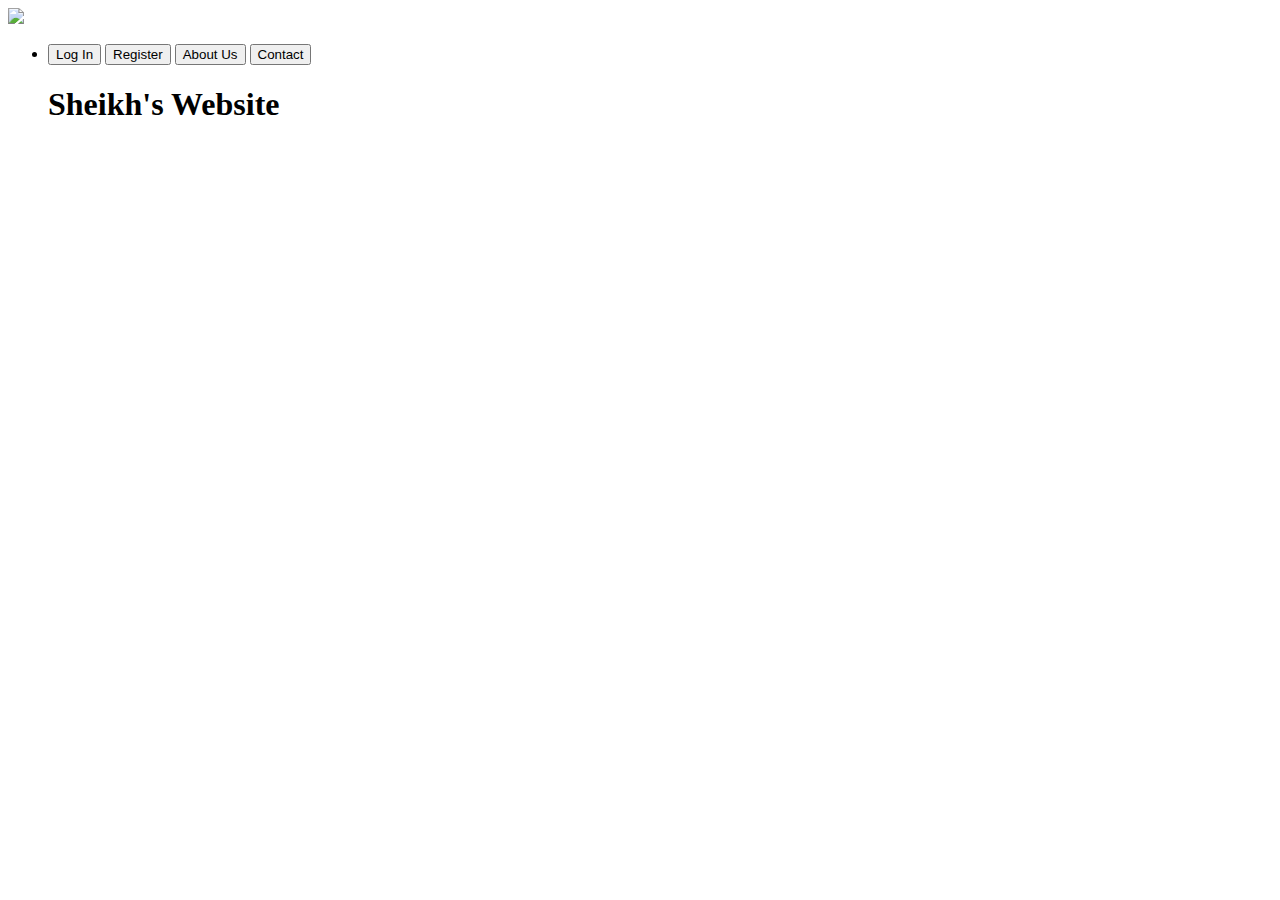
==== index.html @ 9c615b03 "Create index.html" ====
<!DOCTYPE html>
<html >
<head>
<link rel="stylesheet" href="style.css">
<title>Index Page</title>
<header>
	<div style="position: relative; " class="class0">
		<img  src="logo.png">
	</div>
	<div style="position: relative;" class="class1">
		<nav>
			<ul class="class2">
				<li >
				<input type="button" value="Log In" onclick="window.location.href='hello.html'" />
				<input type="button" value="Register" onclick="window.location.href='hello.html'" />
				<input type="button" value="About Us" onclick="window.location.href='hello.html'" />
				<input type="button" value="Contact" onclick="window.location.href='hello.html'" />
				<h1 class="class3" style="position: relative;" >Sheikh's Website</h1>
				</li>
			</ul>
		</nav>

	</div>
</header>
</head>
<body>
	<section>
		<div></div>
	</section>
</body>
</html>
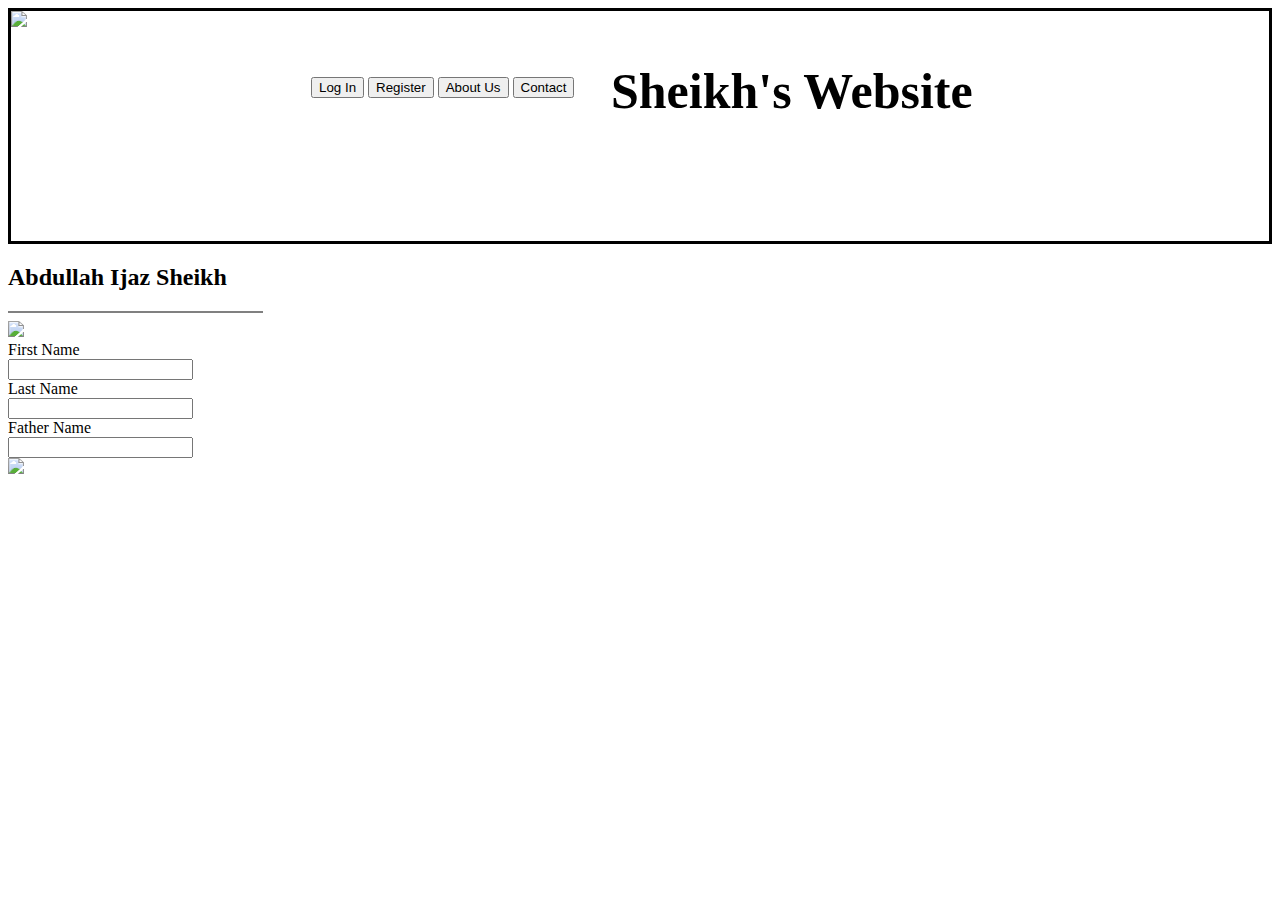
==== commit 4469b1e7: "Update index.html" ====
--- a/index.html
+++ b/index.html
@@ -25,7 +25,35 @@
 </head>
 <body>
 	<section>
-		<div></div>
+		<div>
+			<h2>Abdullah Ijaz Sheikh</h2>
+			<hr style="width:20%;text-align:left;margin-left:0;border-style: solid;">
+		</div>
+		<div >
+			<img class="class4" src="mypic.jpg">
+		</div>
+		<div>
+			<form action="#" method="POST">
+				<div>
+				<label>First Name</label>
+				<br>
+				<input type="text" name="FirstName">
+				</div>
+				<div>
+				<label>Last Name</label>
+				<br>
+				<input type="text" name="FirstName">
+				</div>
+				<div>
+				<label>Father Name</label>
+				<br>
+				<input type="text" name="FatherName">
+				</div>
+			</form>
+		</div>
+		<div>
+			<img class="class5" src="cover.jpg" style="position: relative;">
+		</div>
 	</section>
 </body>
 </html>
--- a/style.css
+++ b/style.css
@@ -0,0 +1,32 @@
+header{
+	border-style: solid;
+	height: 230px;
+}
+
+.class0{
+	position: relative;
+
+	height: 200px;
+	width: 100px;
+
+}
+
+.class1{
+	position: relative;
+	bottom: 150px;
+}
+
+.class2{
+	list-style: none;
+    padding-left: 300px;
+    
+}
+
+.class3{
+
+	position: relative;
+	left: 300px;
+	bottom: 70px;
+	font-size: 50px;
+
+}
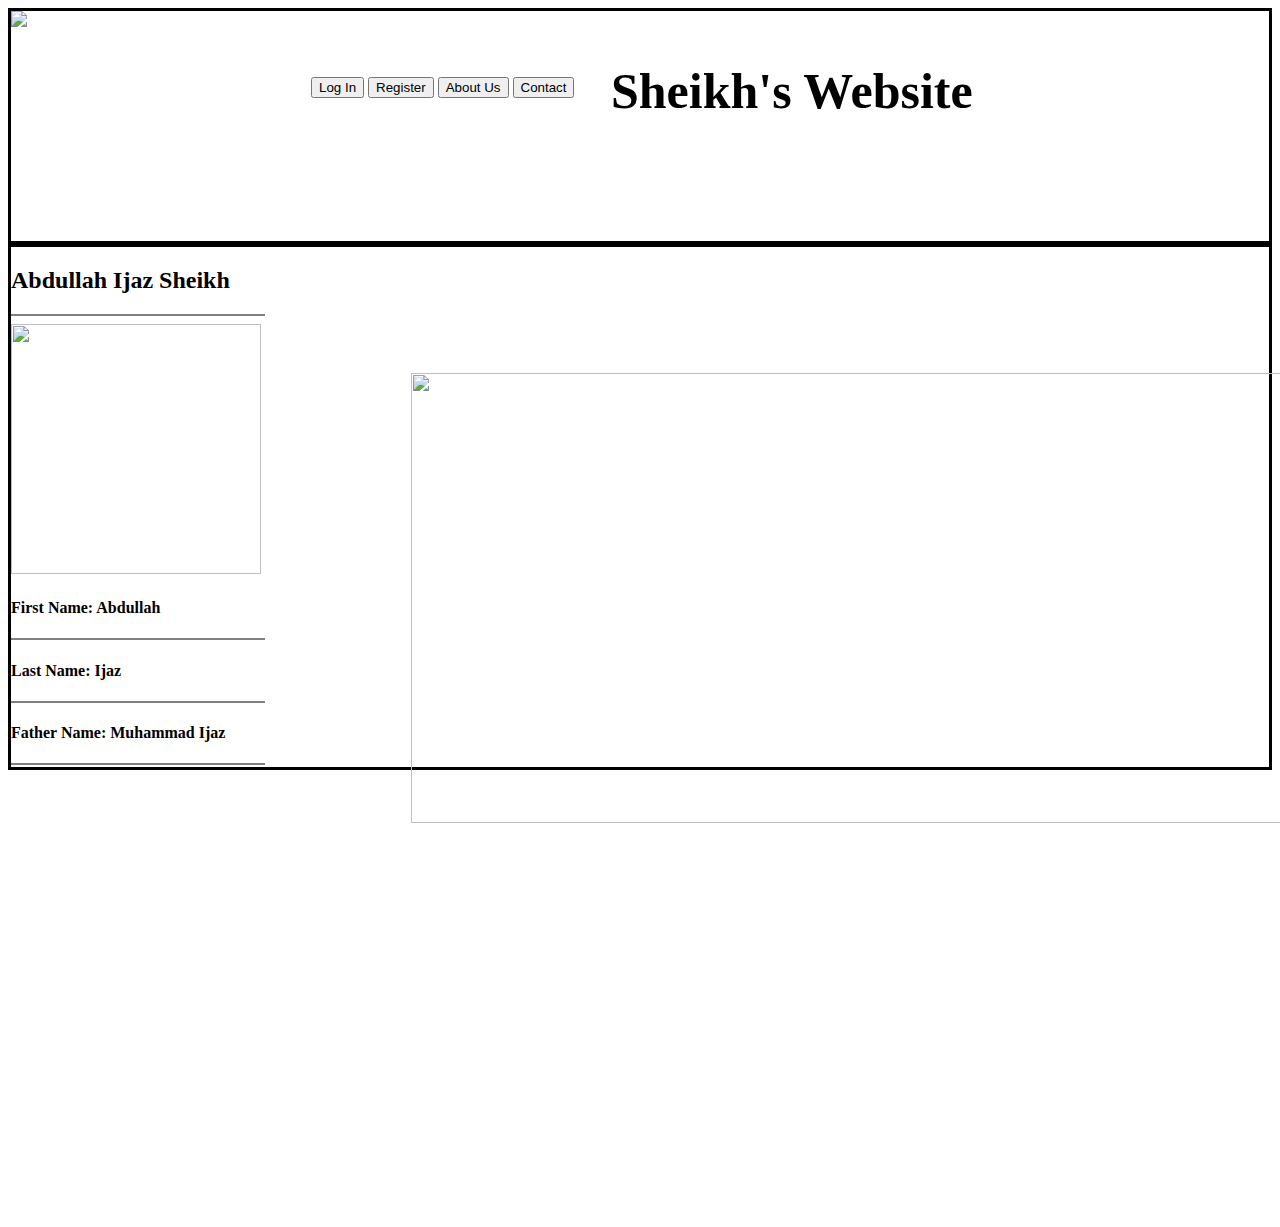
==== commit 5541107e: "Update index.html" ====
--- a/index.html
+++ b/index.html
@@ -11,7 +11,7 @@
 		<nav>
 			<ul class="class2">
 				<li >
-				<input type="button" value="Log In" onclick="window.location.href='hello.html'" />
+				<input type="button" value="Log In" onclick="window.location.href='login.html'"  />
 				<input type="button" value="Register" onclick="window.location.href='hello.html'" />
 				<input type="button" value="About Us" onclick="window.location.href='hello.html'" />
 				<input type="button" value="Contact" onclick="window.location.href='hello.html'" />
@@ -35,19 +35,16 @@
 		<div>
 			<form action="#" method="POST">
 				<div>
-				<label>First Name</label>
-				<br>
-				<input type="text" name="FirstName">
+				<h4>First Name: Abdullah</h4>
+			<hr style="width:20%;text-align:left;margin-left:0;border-style: solid;">
 				</div>
 				<div>
-				<label>Last Name</label>
-				<br>
-				<input type="text" name="FirstName">
+				<h4>Last Name: Ijaz</h4>
+			<hr style="width:20%;text-align:left;margin-left:0;border-style: solid;">
 				</div>
 				<div>
-				<label>Father Name</label>
-				<br>
-				<input type="text" name="FatherName">
+				<h4>Father Name: Muhammad Ijaz</h4>
+			<hr style="width:20%;text-align:left;margin-left:0;border-style: solid;">
 				</div>
 			</form>
 		</div>
--- a/style.css
+++ b/style.css
@@ -1,6 +1,11 @@
 header{
 	border-style: solid;
 	height: 230px;
+}
+
+section{
+	border-style: solid;
+	height: 520px;
 }
 
 .class0{
@@ -23,10 +28,20 @@
 }
 
 .class3{
-
 	position: relative;
 	left: 300px;
 	bottom: 70px;
 	font-size: 50px;
 
 }
+.class4{
+	width: 250px;
+	height: 250px;
+}
+.class5{
+	position: relative;
+	left: 400px;
+	bottom: 400px;
+	height: 450px;
+	width: 1100px;
+}
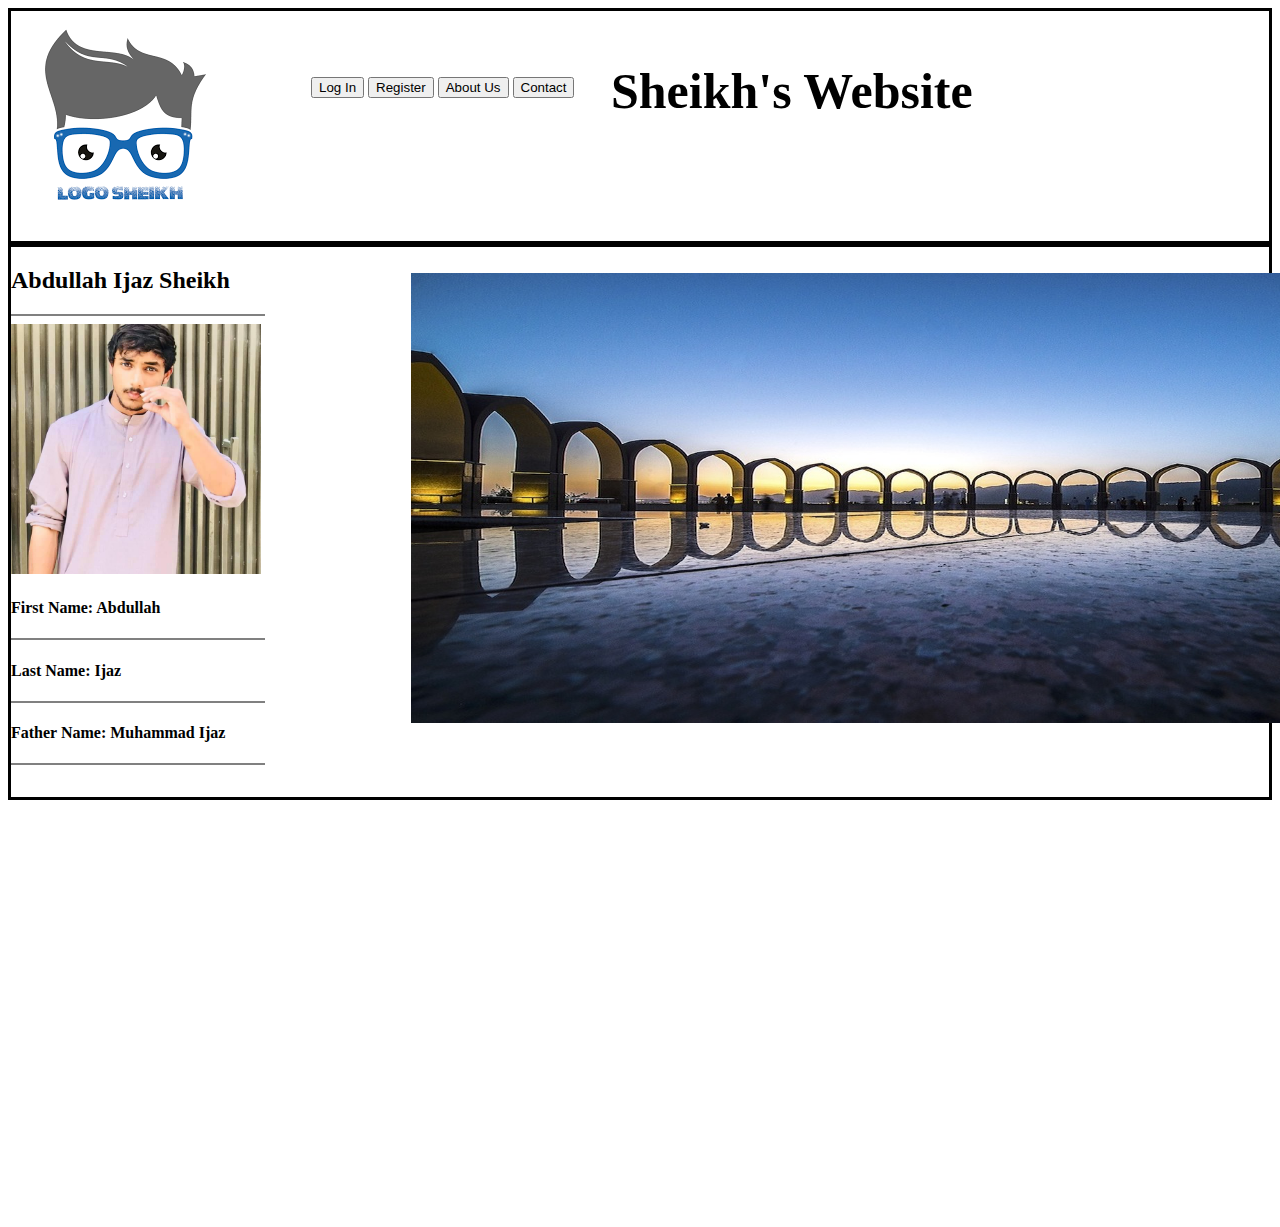
==== commit 9acfd9e1: "Update index.html" ====
--- a/index.html
+++ b/index.html
@@ -14,7 +14,7 @@
 				<input type="button" value="Log In" onclick="window.location.href='login.html'"  />
 				<input type="button" value="Register" onclick="window.location.href='hello.html'" />
 				<input type="button" value="About Us" onclick="window.location.href='hello.html'" />
-				<input type="button" value="Contact" onclick="window.location.href='hello.html'" />
+				<input type="button" value="Contact" onclick="window.location.href='contact.html'" />
 				<h1 class="class3" style="position: relative;" >Sheikh's Website</h1>
 				</li>
 			</ul>
--- a/style.css
+++ b/style.css
@@ -5,7 +5,7 @@
 
 section{
 	border-style: solid;
-	height: 520px;
+	height: 550px;
 }
 
 .class0{
@@ -41,7 +41,7 @@
 .class5{
 	position: relative;
 	left: 400px;
-	bottom: 400px;
+	bottom: 500px;
 	height: 450px;
 	width: 1100px;
 }
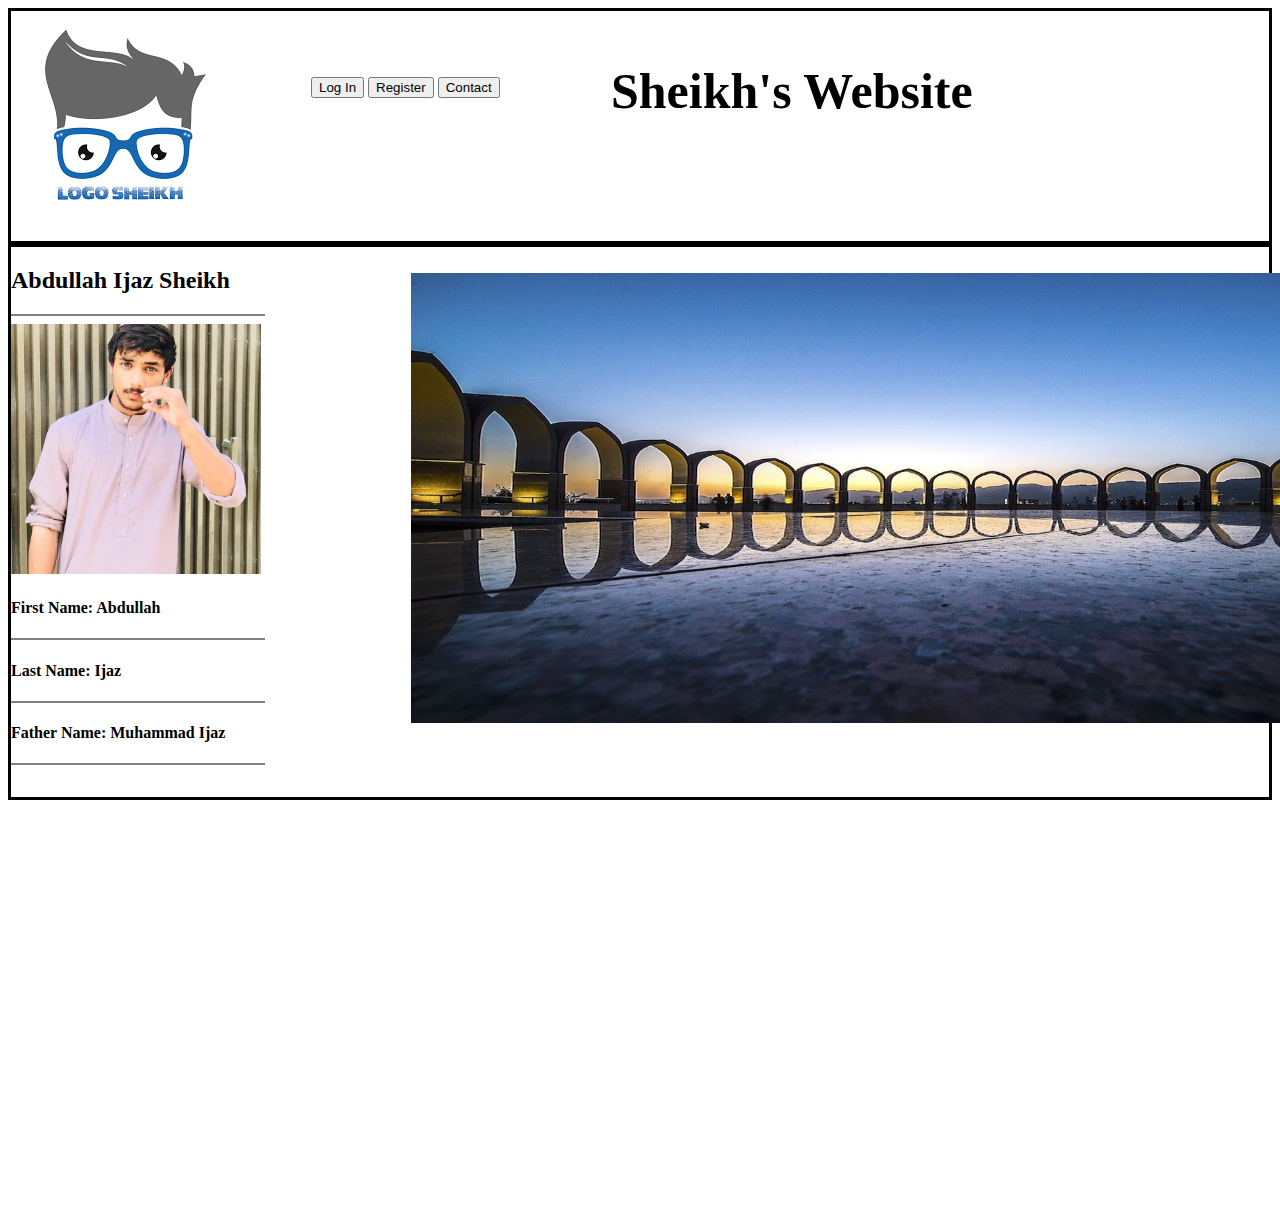
==== commit f8a11ed9: "Update index.html" ====
--- a/index.html
+++ b/index.html
@@ -12,8 +12,7 @@
 			<ul class="class2">
 				<li >
 				<input type="button" value="Log In" onclick="window.location.href='login.html'"  />
-				<input type="button" value="Register" onclick="window.location.href='hello.html'" />
-				<input type="button" value="About Us" onclick="window.location.href='hello.html'" />
+				<input type="button" value="Register" onclick="window.location.href='register.html'" />
 				<input type="button" value="Contact" onclick="window.location.href='contact.html'" />
 				<h1 class="class3" style="position: relative;" >Sheikh's Website</h1>
 				</li>
